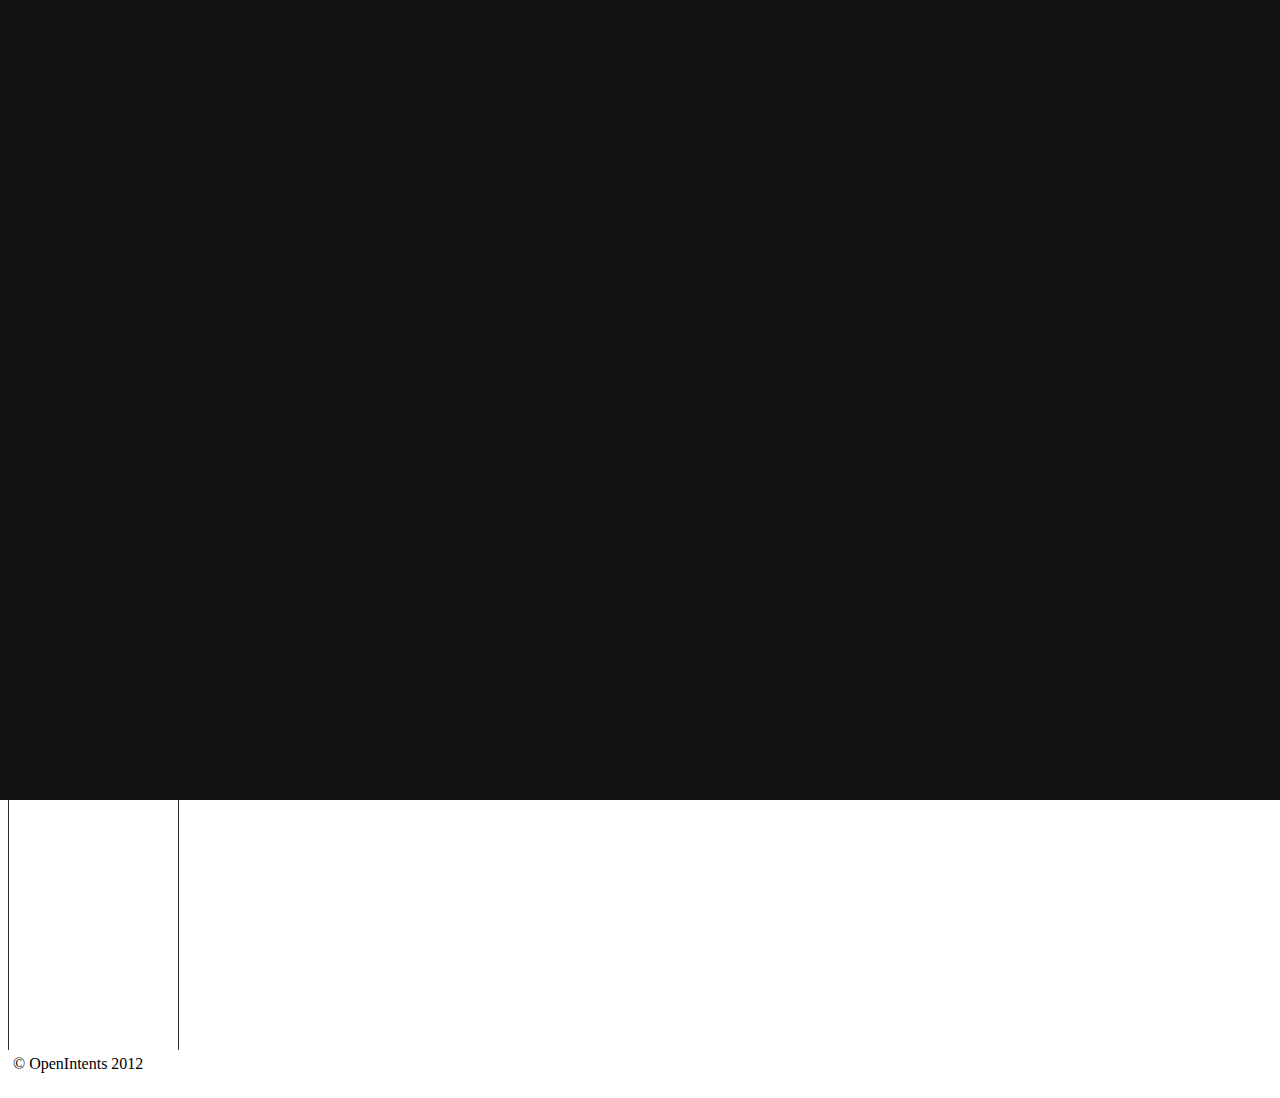
==== index.html @ 15ef72fe "Forgot to convert some more $.live to $.on, fixed and improved the UI plus shoppinglist interface" ====
<!DOCTYPE html>
<html>
	<head>
		<title>OpenIntents Web Client</title>
		<meta content="width=device-width, initial-scale=1.0" name="viewport">
		<link rel="stylesheet" media="all" href="css/bootstrap.min.css" data-theme="bootstrap"/>
		<link rel="stylesheet" media="all" href="css/bootstrap-responsive.min.css"/>
		<link rel="stylesheet" href="css/style.css" media="screen"/>
		<link rel="stylesheet" href="css/ui-progress-bar.css" media="screen"/>
		<link rel="stylesheet" href="themes/default/theme.css" media="screen" data-theme="theme"/>
	</head>
	
	<body>
		<div class="lightbox_bg" style="display:block"></div>
		<div id="loading" class="modal">
			<h4>Loading....</h4>
			<div class="progress progress-striped active">
				
				<div class="bar" style="width:100%">
					
				</div>
			</div>
		</div>
		<header id="header" class="navbar top">
				<div class="navbar-inner">
					<div class="container-fluid">
						<div id="logo" class="left">
							<h2 class="big">OI Web Client</h2>
						</div> <!-- #logo -->
						<div id="menu" class="pull-right dropdown visible-desktop">
							<a href="#" id="actionButton" class="dropdown-toggle" data-toggle="dropdown">
								<img src="images/ics-actionbar-icon.png"/>
							</a>
							<ul class="dropdown-menu">
								<li><a id="menuToggleSidebar" href="#">Toggle Sidebar</a></li>
								<li><a id="showSettings" href="#">Settings</a></li>
								<!--<li><a href="#">Help</a></li>
								<li><a href="#">About</a></li>-->
								<!--<li><a href="#" id="menuLogout">Logout</a></li>-->
							</ul>
						</div>
						<div id="menu-mobile" class="hidden-desktop">
							<a href="#" id="actionButton" class="btn btn-navbar" data-toggle="collapse" data-target=".nav-collapse">
								<span class="icon-bar"></span>
								<span class="icon-bar"></span>
								<span class="icon-bar"></span>
							</a>
							<div class="nav-collapse">
								<ul>
									<li class="hidden-phone"><a id="menuToggleSidebarMobile" href="#">Toggle Sidebar</a></li>
									<li><a id="showSettingsMobile" href="#">Settings</a></li>
									<!--<li><a href="#">Help</a></li>
									<li><a href="#">About</a></li>-->
								</ul>
							</div>
						</div>
						<div class="clear"></div>
					</div> <!-- .container-fluid -->
				</div> <!-- .navbar-inner -->				
		</header>
		
		<div id="wrap-content" class="container-fluid">
			<div id="main-content" class="row-fluid">
			<div id="nav" class="span3 sidebar ui-layout-west hidden-phone">
				<ul class="nav nav-list">
					<li><a href="#" id="nav-home" data-switch="home"><img src="images/home.png"/>Home</a></li>
				</ul>
			</div> <!-- #nav -->
			<div id="content" class="span8 ui-layout-center" data-span-max="span11" data-span-min="span8" data-margin-min="0 0 0 25%" data-margin-max="0 4%">
				<!-- Settings -->
				<div id="settings" class="hide">
					<div class="modal-header">
						<button class="close" data-dismiss="modal">&times;</button>
						<h3>OI Web Client</h3>
					</div>
					<div class="modal-body well form-horizontal">
						<label class="hidden-phone"><input type="checkbox" id="settingShowSidebar" name="showSidebar"/>&nbsp;Show sidebar</label>
						<label>Select theme:&nbsp;
						<select id="settingThemeSelect">
							<option value="default">Default</option>
							<option value="clean">Clean</option>
						</select>
						</label>
						Show applications:
						<div id="settingShowApplications">
						  
						</div>
					</div>
					<div class="modal-footer">
						<button id="settingsClose" class="btn" data-dismiss="modal">Close</button>
						<button id="settingsSave" class="btn btn-primary">Save</button>
					</div>
				</div> <!-- #settings -->
				<div id="content-home">
					<h2>Welcome to OI Web Client!</h2>
					<p>You can manage your OpenIntent applications right from your browser.</p>
					<p>To get started just click on the application name on the bottom.</p>
					<table id="table-launchers">
						<tbody>
							
						</tbody>
					</table>
				</div> <!-- #home -->
				
				
			</div> <!-- #content -->
			<div class="clear push"></div>
			</div> <!-- .row-fluid -->
		</div> <!-- #wrap-content -->
		<footer id="footer" class="ui-layout-south">
			<p>&copy; OpenIntents 2012</p>
		</footer>
		<div id="notification-wrapper"></div>
		
		<script src="js/head.min.js" type="text/javascript"></script>
		<script type="text/javascript">
			head.js("js/jquery-1.7.2.min.js",
					"js/jquery.cookie.js",
					"js/jquery.json-2.3.min.js",
					"js/bootstrap-alert.js",
					"js/bootstrap-dropdown.js",
					"js/bootstrap-modal.js",
					"js/bootstrap-collapse.js",
					"js/jquery.validate.min.js",
					"js/scripts.js");
		</script>
		
</body>
</html>
---- css/style.css ----
html, body {
	height: 100%;
}

#header {
	min-height: 3em;
}

#header, .navbar-inner {
	padding-top: 0px;
	background-color: #000000;
	color: #fff;
	border-bottom: 1px solid #33b5e5;
	margin-bottom: 1px;
	border-radius: 0px;
	background-image: none;
}

#logo {
	padding: 0;
}

.navbar-inner {
	border-bottom: 0 !important;
}

#logo {
	padding: 5px;
}

#menu {
	margin-top: 3px;
}

#menu ul {
	list-style: none;
}

#menu ul > li:last-child {
	border-bottom: 0px;
}

#menu ul li {
	padding: 5px;
	list-style: none;
	z-index:500; 
	margin:0 1px;
	border-bottom: 1px solid #33b5e5;
}

#menu ul li a {
	padding:8px 5px 0 5px; 
	font-weight:700;  
	height:23px; 
	text-decoration:none; 
	color:#fff; 
	text-align:center;
	display: block;
}


#menu img {
	margin-top: 2px;
}


#menu-mobile ul {
	margin: 0;
	border-top: 1px solid #555555;
}

#menu-mobile ul li a {
	display: block;
}

#wrap-content {
	min-height: 85%;
	position: relative;
	padding: 1em 0 0;
}

#main-content {

}

#nav {
	margin-left: 0;
	border-right: 1px solid #2e2e2e;
	border-left: 1px solid #2e2e2e;
	position: absolute;
	top: 0;
	bottom: 0;
}

#nav ul {
	list-style: none;
}


#nav img {
	vertical-align: middle;
	margin-right: 1em;
}

#nav ul li {
	min-height: 3em;
	border-bottom: 1px solid #2e2e2e;
	margin: 0;
	list-style: none;
}

#nav ul li a, #nav ul li a:visited {
	padding: 1em 3em;
	font-weight: bold;
}


#content {
	border: 0 none;
	min-height: 100%;
	margin-left: 25%;
}

#content h1, #content h2, #content h3, #content h4 {
	padding-bottom: 0.4em;
	margin-bottom: 1em;
}


#footer {
	overflow: hidden;
	height: 3em;
	margin: 0;
}

#footer p {
	margin: 5px;
}

#throbber {
	max-width: 15%;
	margin: 1em auto;
	border-radius: 4px;
}

#loading {
	padding: 10px;
	width: 15%;
	position: relative;
	top: 45%;
	bottom: 45%;
	left: 45%;
	right: 45%;
	margin: 0;
}

.list-inline {
	display: inline;
	list-style: none;
	margin: 5px 0;
}

.list-inline li {
	display: inline;
}

.list-inline li a {
	display: inline;
}

/* Notification */

.notification {
	margin: 0 0 4px;
}

#notification-wrapper {
	position: fixed;
	top: 0;
	left: 50%;
}


/* Classes */

.left {
	float: left;
}

.right {
	float:right;
}

.clear {
	clear: both;
}

.hide {
	display: none;
}

.input-xlarge {
	resize: both;
}

.table-list {
	width: 100%;
	text-align: left;
	padding: 10px;
	margin: 1em;
}

.table-list tr {
	border-bottom: 2px solid #0d0d0d;
}

.table-list a {
	display: block;
	padding: 10px;
}

.table-hide {
	border-radius: 5px;
	padding: 20px;
	display: none;
	width: inherit !important;
}

.table-hide textarea {
	width: 100%;
	height: 10em;
}

.note-select {
	width: 1%;
	padding: 5px;
}

.throbber-small {
	background-image: url('../images/throbber-small.gif');
	background-repeat: no-repeat;
	background-position:left center;
	padding-left: 35px;
}

.lightbox_bg {
	background:#111 none repeat scroll 0 0;
	display:none;
	height:800px;
	left:0;
	/*filter:alpha(opacity=50);
	opacity: 0.8;*/
	top:0;
	width:100%;
	z-index:50;
	display:none;
	position:fixed;
}


.modal_load{
	background-color: #111111;
	color: #ffffff;
	width: 10%;
	-webkit-box-shadow:  0px 0px 10px 1px #37A9E4;
	box-shadow:  0px 0px 10px 1px #37A9E4;
	padding: 15px;
	-webkit-border-radius: 10px;
	border-radius: 10px; 
	position:absolute;
	left:45%;
	top:45%;
	z-index:51;
	text-align: center;
}


.nav-list {
	margin: 0;
	padding: 0;
}

.nav-list > li > a, .nav-list .nav-header  {
	margin: 0;
}

.nav-content {
	margin: 0 0 1em;
}

.row {
	margin: 0;
	min-height: 100%;
	max-width: 100%;
}

.container {
	padding: 0;
}


.ui-button {
	padding: 5px;
	margin: 0 5px;
}

.ui-button-icon-primary, .ui-button-icon-secondary {
	float: left;
}

.ui-button-text {
	float: left;
}


/* Override classes */

#header .navbar-inner, #header .container-fluid {
	padding-left: 0;
	padding-right: 0;
}

#menu > .dropdown-menu li a:hover {
	background-color: transparent;
	border-bottom: 0;
}

#content .btn {
	margin-left: 6px;
}


/* Landscape phones and down */
@media (max-width: 480px) { 
	body {
		padding-left: 0;
		padding-right: 0;
	}
	
	#wrap-content {
		min-height: 81%;
	}
	
	#content {
		margin: 0 1em !important;
	}
	
	.table-list {
		margin: 0;
	}
}

/* Landscape phone to portrait tablet */
@media (max-width: 767px) { 
	
	body {
		padding-left: 0;
		padding-right: 0;
	}
	
	#wrap-content {
		min-height: 81%;
	}
	
	#nav ul li a, #nav ul li a:visited {
		color: #fff;
		padding: 1em;
		font-weight: bold;
	}
	
	#content {
		margin: 0 1em;
	}
	
	.table-list {
		margin: 0;
	}
}
 
/* Portrait tablet to landscape and desktop */
@media (min-width: 768px) and (max-width: 979px) { 
	
	#wrap-content {
		min-height: 81%;
	}
	
	#nav ul li a, #nav ul li a:visited {
		color: #fff;
		padding: 1em;
		font-weight: bold;
	}
	
	#content {
		margin-left: 25%;
	}
}
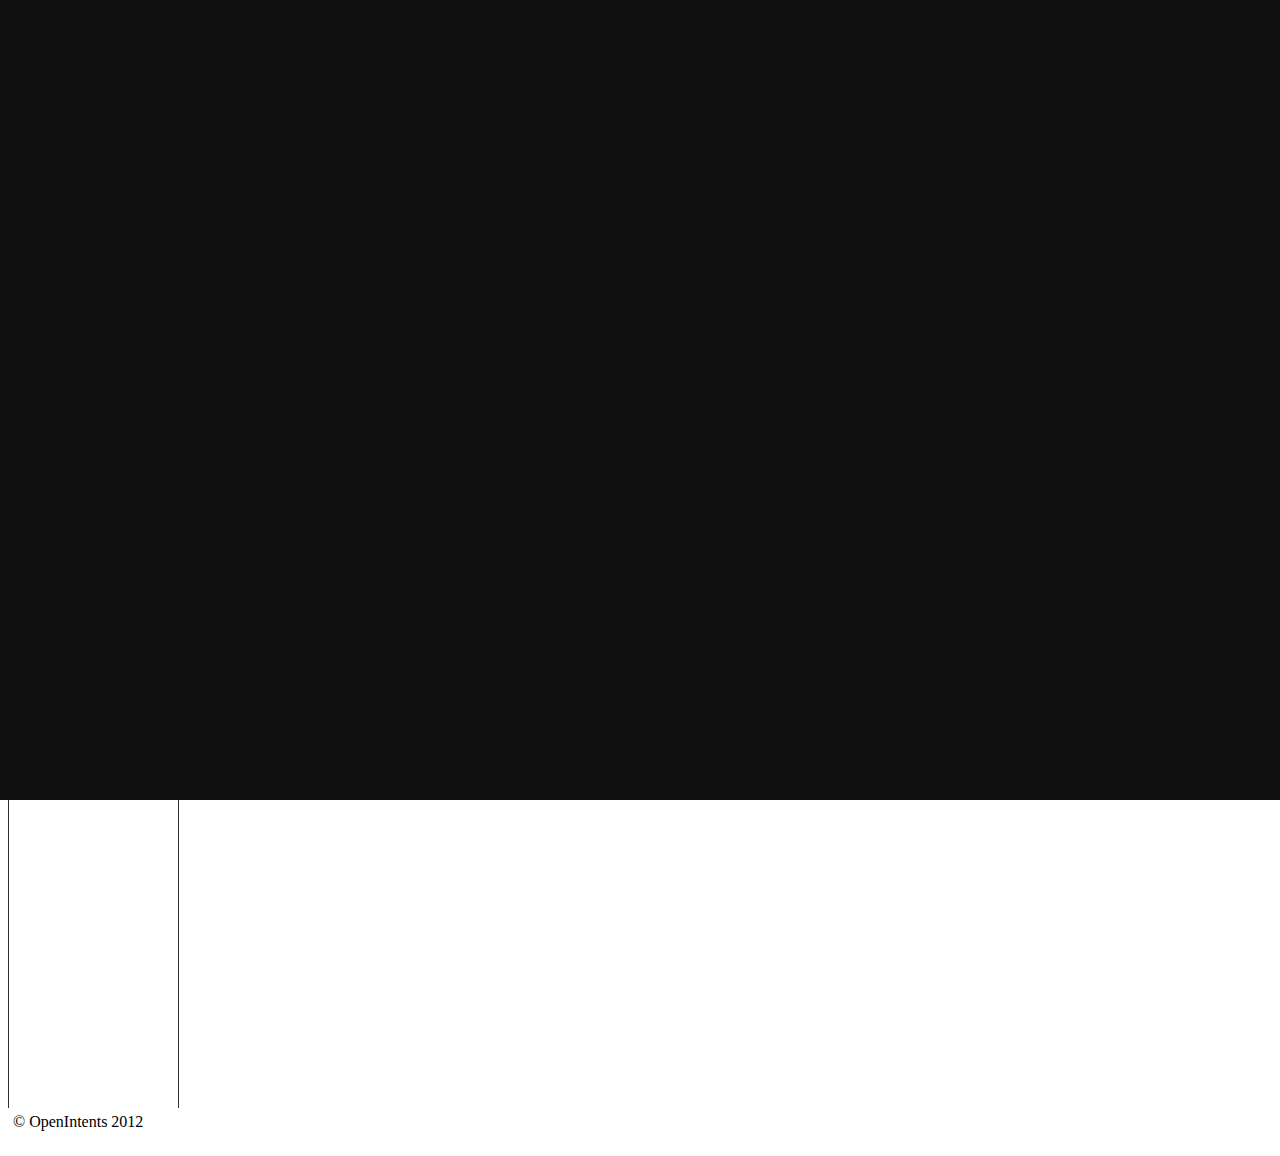
==== commit 330a1a46: "Added the cloudsync_v5 icon as favicon" ====
--- a/index.html
+++ b/index.html
@@ -2,7 +2,9 @@
 <html>
 	<head>
 		<title>OpenIntents Web Client</title>
+		<meta http-equiv="Content-Type" content="text/html; charset=UTF-8"/> 
 		<meta content="width=device-width, initial-scale=1.0" name="viewport">
+		<link rel="shortcut icon" href="images/cloudsync.png" />
 		<link rel="stylesheet" media="all" href="css/bootstrap.min.css" data-theme="bootstrap"/>
 		<link rel="stylesheet" media="all" href="css/bootstrap-responsive.min.css"/>
 		<link rel="stylesheet" href="css/style.css" media="screen"/>
@@ -13,7 +15,13 @@
 	<body>
 		<div class="lightbox_bg" style="display:block"></div>
 		<div id="loading" class="modal">
-			<h4>Loading....</h4>
+			<h3>Loading....</h3>
+			<noscript>
+				<p>You don't seem to have JavaScript enabled in your browser or you don't have a modern web browser that supports JavaScript.</p>
+				<p>Please either enable JavaScript or get a modern web browser like 
+				<a href="http://getfirefox.com/"><strong>Mozilla Firefox</strong></a> or 
+				<a href="http://google.com/chrome"><strong>Google Chrome</strong></a></p>
+			</noscript>
 			<div class="progress progress-striped active">
 				
 				<div class="bar" style="width:100%">
@@ -33,7 +41,8 @@
 							</a>
 							<ul class="dropdown-menu">
 								<li><a id="menuToggleSidebar" href="#">Toggle Sidebar</a></li>
-								<li><a id="showSettings" href="#">Settings</a></li>
+								<li><a id="showSettings" class="showSettings" href="#">Settings</a></li>
+								<li><a href="#" class="menuLogout">Logout</a></li>
 								<!--<li><a href="#">Help</a></li>
 								<li><a href="#">About</a></li>-->
 								<!--<li><a href="#" id="menuLogout">Logout</a></li>-->
@@ -48,7 +57,8 @@
 							<div class="nav-collapse">
 								<ul>
 									<li class="hidden-phone"><a id="menuToggleSidebarMobile" href="#">Toggle Sidebar</a></li>
-									<li><a id="showSettingsMobile" href="#">Settings</a></li>
+									<li><a id="showSettingsMobile" class="showSettingsMobile" href="#">Settings</a></li>
+									<li><a href="#" class="menuLogout">Logout</a></li>
 									<!--<li><a href="#">Help</a></li>
 									<li><a href="#">About</a></li>-->
 								</ul>
@@ -66,11 +76,12 @@
 					<li><a href="#" id="nav-home" data-switch="home"><img src="images/home.png"/>Home</a></li>
 				</ul>
 			</div> <!-- #nav -->
+			<span id="sidebar-toggle" class="hidden-phone"><button title="Toggle Sidebar"></button></span>
 			<div id="content" class="span8 ui-layout-center" data-span-max="span11" data-span-min="span8" data-margin-min="0 0 0 25%" data-margin-max="0 4%">
 				<!-- Settings -->
 				<div id="settings" class="hide">
 					<div class="modal-header">
-						<button class="close" data-dismiss="modal">&times;</button>
+						<button class="close hidden-phone" data-dismiss="modal">&times;</button>
 						<h3>OI Web Client</h3>
 					</div>
 					<div class="modal-body well form-horizontal">
@@ -81,6 +92,7 @@
 							<option value="clean">Clean</option>
 						</select>
 						</label>
+						<label><input type="checkbox" id="settingEnableAnimations" name="enableAnimations"/> Enable Animations</label>
 						Show applications:
 						<div id="settingShowApplications">
 						  
@@ -92,14 +104,25 @@
 					</div>
 				</div> <!-- #settings -->
 				<div id="content-home">
-					<h2>Welcome to OI Web Client!</h2>
-					<p>You can manage your OpenIntent applications right from your browser.</p>
-					<p>To get started just click on the application name on the bottom.</p>
-					<table id="table-launchers">
-						<tbody>
+					<h2>Welcome!</h2>
+					<p>You can manage your OpenIntents applications right here!</p>
+					<p>To get started just click on the application name below.</p>
+					<div id="table-launchers-wrap">
+						<span id="table-launchers-edit">
+							<a href="#" class="showSettings hidden-phone" title="Edit">
+								<i class="icon-pencil"></i>
+							</a>
+							<a href="#" class="showSettingsMobile visible-phone" title="Edit">
+								<i class="icon-pencil"></i>
+							</a>
+						</span>
+						<table id="table-launchers">
+							<tbody>
 							
-						</tbody>
-					</table>
+							</tbody>
+						</table>
+					</div>
+					
 				</div> <!-- #home -->
 				
 				
@@ -117,12 +140,12 @@
 			head.js("js/jquery-1.7.2.min.js",
 					"js/jquery.cookie.js",
 					"js/jquery.json-2.3.min.js",
-					"js/bootstrap-alert.js",
-					"js/bootstrap-dropdown.js",
-					"js/bootstrap-modal.js",
-					"js/bootstrap-collapse.js",
+					"js/bootstrap.min.js",
 					"js/jquery.validate.min.js",
+					"js/jquery.tablesorter.min.js",
+					"js/jquery.scrollTo.js",
 					"js/scripts.js");
+			
 		</script>
 		
 </body>
